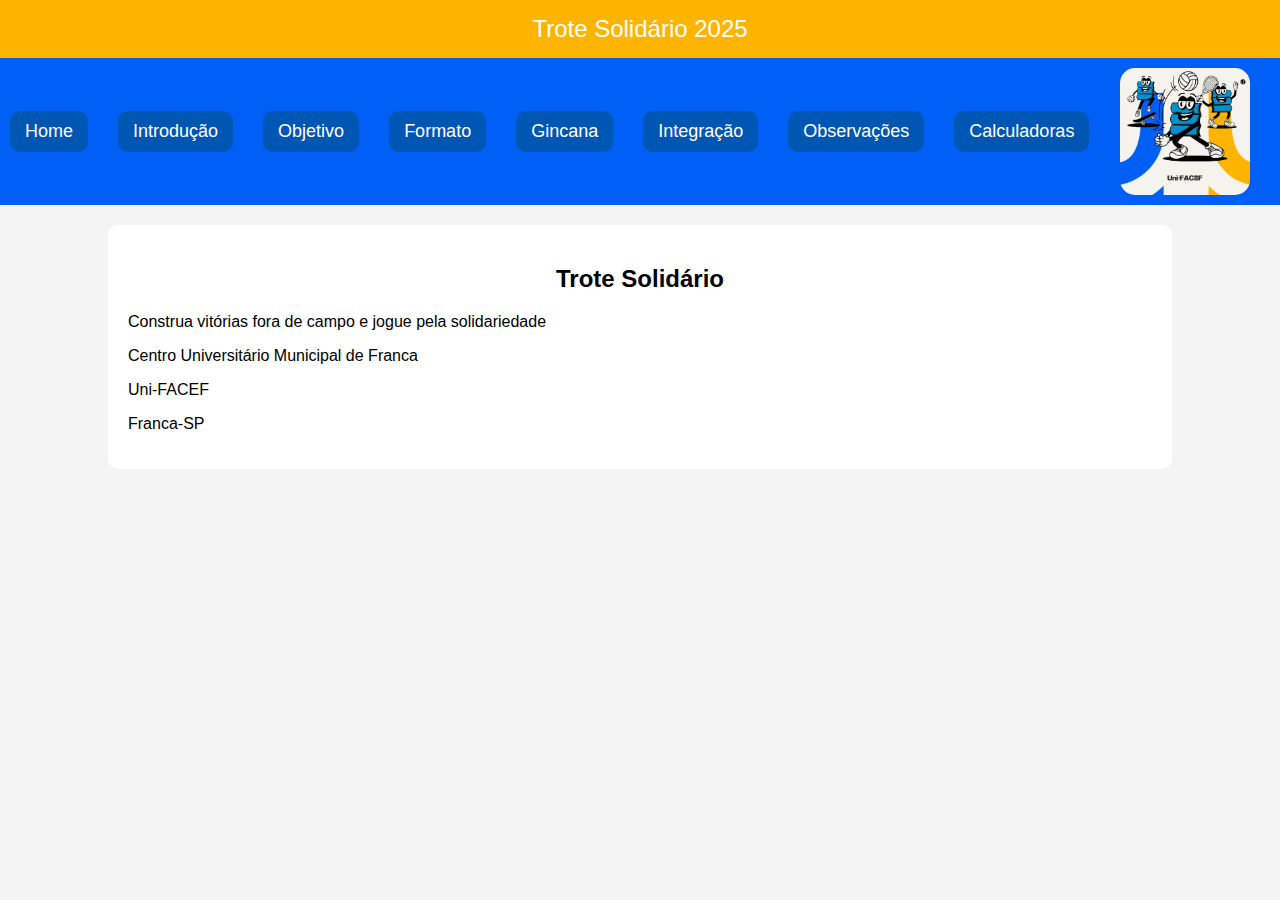
==== trote/calculadoras.html @ 0f3299a1 "criação site do trote solidário" ====
<!DOCTYPE html>
<html lang="pt-br">
<head>
    <meta charset="UTF-8">
    <meta name="viewport" content="width=device-width, initial-scale=1.0">
    <title>Trote Solidário - 2025</title>
    <link rel="stylesheet" href="css/styles.css"/> <!-- style de estilo e sheet de folha, href refencia a pagina -->

</head>
<body>
    <header> <!-- cabeçalho do corpo da página -->
        Trote Solidário 2025
    </header>
    <nav> <!-- barra de navegação (menu de opções)-->
        <div id="links-menu"> 
            <a href="index.html"> Home </a>
            <a href="introducao.html"> Introdução </a>
            <a href="objetivo.html"> Objetivo </a>
            <a href="formato.html"> Formato </a>
            <a href="gincana.html"> Gincana </a>
            <a href="integracao.html"> Integração </a>
            <a href="observacoes.html"> Observações </a>
            <a href="calculadoras.html"> Calculadoras </a>
        </div>  
        <img src="images/trote.jpg" alt="Trote Solidário">
        
    </nav>
    <!-- class podemos reutilizar o estilo, id não -->
    <!-- id não pode ser reutilizado pois só temos um elemento por id -->
    <div class="container">
        <h2 > Trote Solidário </h2>
        <p> Construa vitórias fora de campo e jogue pela solidariedade </p>
        <p> Centro Universitário Municipal de Franca </p>
        <p> Uni-FACEF </p>
        <p> Franca-SP </p>
    </div>

</body>
</html>
---- trote/css/styles.css ----
body {
    font-family: Arial, sans-serif;
    margin: 0;   /* define o espaçamento externo da página */
    padding: 0;  /* espaçamento interno da página */
    background-color: #f4f4f4;
    text-align: center; /* texto centralizado */
}

header {
    background-color: #ffb401; /* #28a745 */
    color: white;
    padding: 15px 0px; /* 15 px espaçamenteo interno acima e abaixo / 0px direita e esquerda) */
    font-size: 24px
}

nav {
    background-color: #0060f5; /* #007bff */
    padding: 10px; /* espaçamento interno do menu */
    display: flex; /* Flex boxing */
    justify-content: space-between; /* espaço entre os elementos do menu */
    align-items: center; /* alinhamento na vertical */
}
#links-menu { /* # referencia uma div */
    display: flex;
    gap: 30px; /* distância entre os itens do menu */ 
}
nav a { /* configura os links do menu */
    color: white;
    text-decoration: none; /* não decora os links, tipo não coloca underline etc */
    padding: 10px 15px; /* (10px acima e abaixo) (15px a direita e esquerda) */
    font-size: 18px;
    background: #0056b3;
    border-radius: 10px; /* cantos arredondados */

}
img{
    width: 130px;
    height: auto;
    margin-right: 20px; /* espaçamento externo à direita */
    border-radius: 15px;
}
.container{
    width: 80%; /* largura de 80%, não se coloca em px pois pode haver redimensionamento da página pelo usuário */
    background: white;
    border-radius: 10px;
    /* espaçamento externo 20px acima e abaixo */
    /* espaçamento externo auto à direita e à esquerda */
    margin: 20px auto;
    padding: 20px; /* espaçamento interno */
    text-align: justify;
}
h2{
    text-align: center;
}
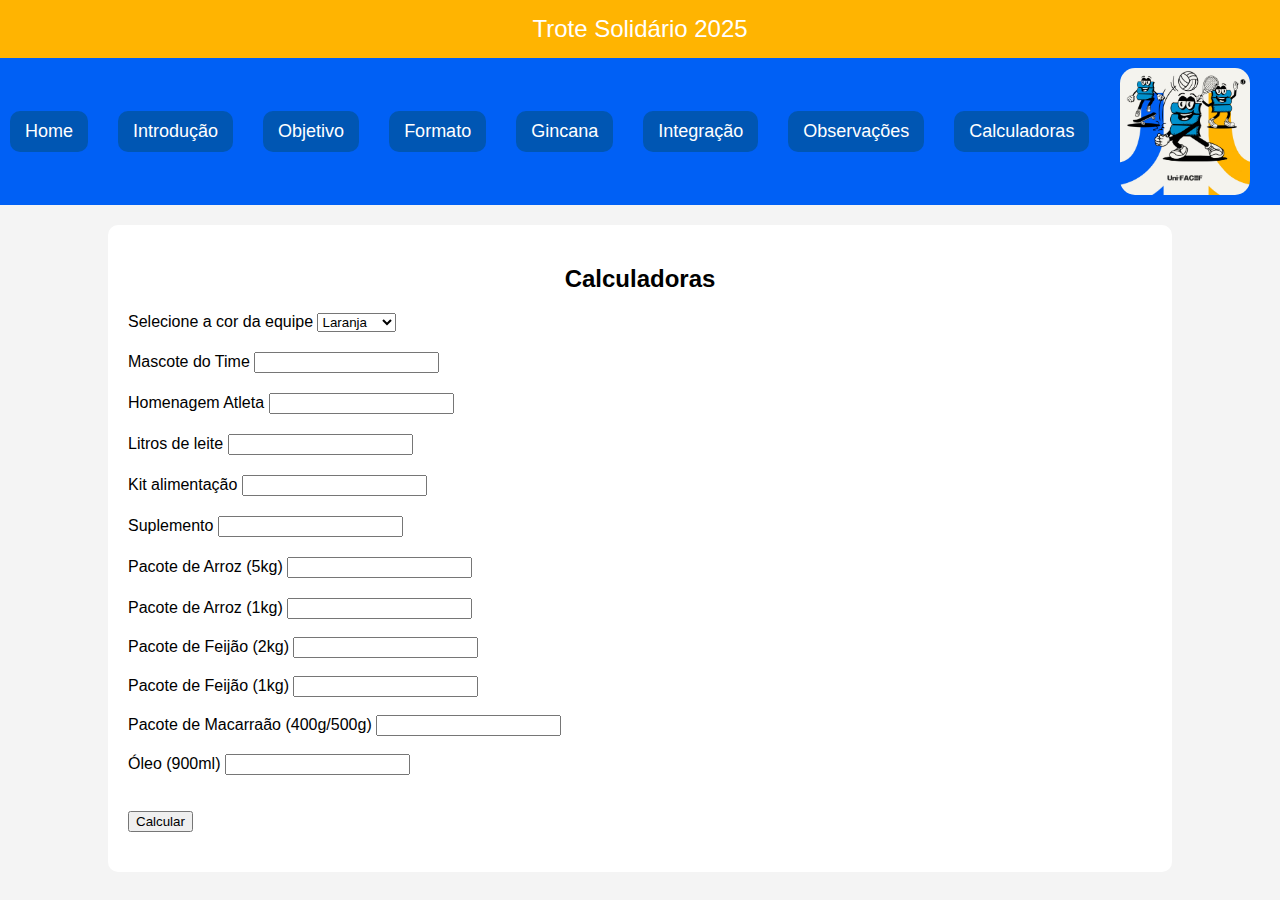
==== commit 2bad836d: "atualizações site" ====
--- a/trote/calculadoras.html
+++ b/trote/calculadoras.html
@@ -5,7 +5,7 @@
     <meta name="viewport" content="width=device-width, initial-scale=1.0">
     <title>Trote Solidário - 2025</title>
     <link rel="stylesheet" href="css/styles.css"/> <!-- style de estilo e sheet de folha, href refencia a pagina -->
-
+    <script src="js/scripts.js"> </script>
 </head>
 <body>
     <header> <!-- cabeçalho do corpo da página -->
@@ -28,12 +28,76 @@
     <!-- class podemos reutilizar o estilo, id não -->
     <!-- id não pode ser reutilizado pois só temos um elemento por id -->
     <div class="container">
-        <h2 > Trote Solidário </h2>
-        <p> Construa vitórias fora de campo e jogue pela solidariedade </p>
-        <p> Centro Universitário Municipal de Franca </p>
-        <p> Uni-FACEF </p>
-        <p> Franca-SP </p>
-    </div>
+        <h2> Calculadoras </h2>
+        <form> 
+            <div class="campos">
+                <label> Selecione a cor da equipe </label>
+                <select id="equipe"> 
+                    <option value="Laranja"> Laranja </option>
+                    <option value="Preta"> Preta </option>
+                    <option value="Roxa"> Roxa </option>
+                    <option value="Verde"> Verde </option>
+                    <option value="Vermelha"> Vermelha </option>
+                </select>
+            </div>
+            <div class="campos">
+                <label> Mascote do Time </label>
+                <input type="number" id="mascote"/>
+            </div>
+            <div class="campos">
+                <label> Homenagem Atleta </label>
+                <input type="number" id="homenagem" />
+            </div>
+            <div class="campos"> 
+                <label> Litros de leite </label>
+                <input type="number" id="leite"/>
+            </div>
+            <div class="campos">
+                <label> Kit alimentação </label>
+                <input type="number" id="kit"/>
+            </div>
+            <div class="campos">
+                <label> Suplemento </label>
+                <input type="number" id="suplemento"/>  <!-- quando variavel tem nome composto, primeiro letra minusc e segundo letra maisc tudo junto-->
+            </div>
+            <div class ="campos">
+                <label> Pacote de Arroz (5kg) </label>
+                <input type="number" id="pacoteArroz5kg"/>
+            </div>
+            <div class="campo">
+                <label> Pacote de Arroz (1kg) </label>
+                <input type="number" id="pacoteArroz1kg"/>
+            </div>
+            <br>
+            <div class="campo">
+                <label> Pacote de Feijão (2kg) </label>
+                <input type="number" id="pacoteFeijao2kg"/>
+            </div>
+            <br>
+            <div class="campo">
+                <label> Pacote de Feijão (1kg) </label>
+                <input type="number" id="pacoteFeijao1kg"/>
+            </div>
+            <br>
+            <div class="campo">
+                <label> Pacote de Macarraão (400g/500g) </label>
+                <input type="number" id="pacoteMacarrao"/>
+            </div>
+            <br>
+            <div class="campo">
+                <label> Óleo (900ml) </label>
+                <input type="number" id="oleo"/>
+            </div>
+            <br>
+            <div class="campos">
+                <br>
+                <button type="button" onclick="calcular()"> Calcular </button>
+                <label id="soma"> </label>
+            </div>
+            </form>
+        </div>
+        
 
-</body>
+
+    </body>
 </html>--- a/trote/css/styles.css
+++ b/trote/css/styles.css
@@ -4,6 +4,7 @@
     padding: 0;  /* espaçamento interno da página */
     background-color: #f4f4f4;
     text-align: center; /* texto centralizado */
+    
 }
 
 header {
@@ -51,4 +52,45 @@
 }
 h2{
     text-align: center;
+}
+table tr td { /* vai pegar todos os td que estão dentro do tr e dentro do table */
+    padding: 20px
+}
+table{
+    margin: 0 auto ; /*centraliza a tabela na página */
+}
+.cabeçalho{
+    background-color: navy;
+    color: white
+}
+.laranja{
+    background-color: orange;
+}
+.preta{
+    background-color: black;
+    color: white
+}
+.roxa{
+    background-color: rgb(158, 28, 158);
+}
+.verde{
+    background-color: green;
+}
+.vermelha{
+    background-color: red;
+    }
+.red{
+    color: red;
+}
+table tr th {
+    padding: 10px;
+    text-align: center;
+}
+table{
+    border-collapse: collapse;
+    border: 2px solid black;
+}
+.campos{
+    margin-bottom: 20px;
+    
 }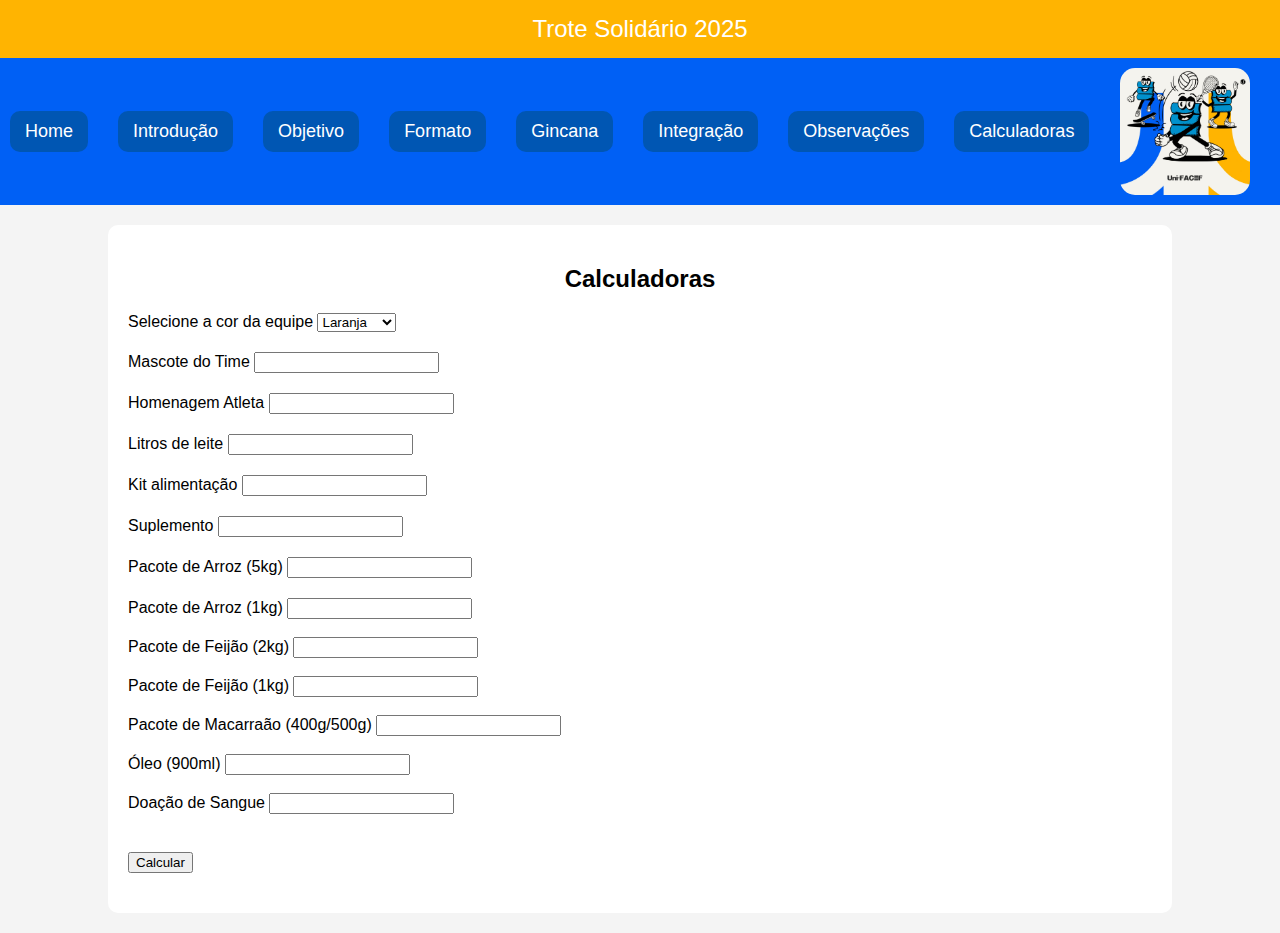
==== commit 6b4b96e3: "alteração site trote" ====
--- a/trote/calculadoras.html
+++ b/trote/calculadoras.html
@@ -89,6 +89,10 @@
                 <input type="number" id="oleo"/>
             </div>
             <br>
+            <div class ="campos">
+                <label> Doação de Sangue </label>
+                <input type="number" id="sangue"/>
+            </div>
             <div class="campos">
                 <br>
                 <button type="button" onclick="calcular()"> Calcular </button>
